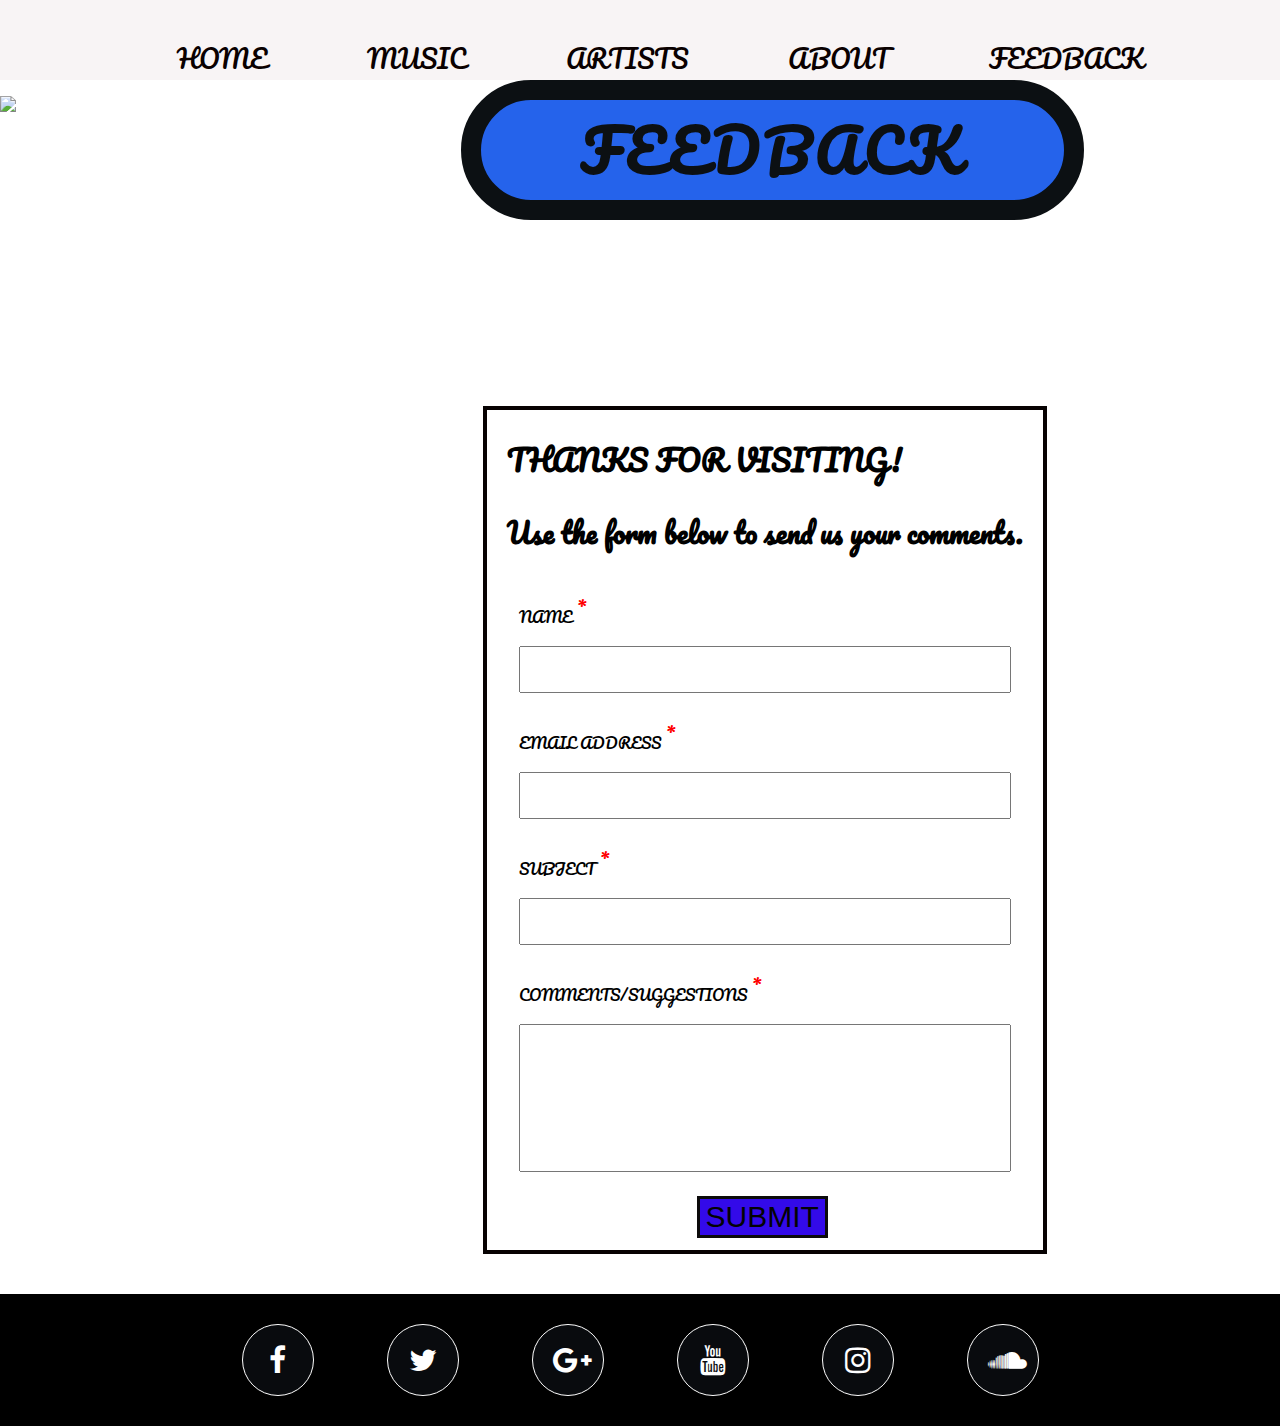
==== Feedback.html @ 9dc31f26 "Update Feedback.html" ====
<!DOCTYPE html>
<html lang="en">
<head>
    <meta charset="UTF-8">
    <meta http-equiv="X-UA-Compatible" content="IE=edge">
    <meta name="viewport" content="width=device-width" initial-scale="0">
    <title>MUSIC DAY</title>
    <link rel="stylesheet" href="https://cdnjs.cloudflare.com/ajax/libs/font-awesome/4.7.0/css/font-awesome.min.css">
    <link rel="stylesheet" href="2.css">
</head>
<body>
    <nav class="navigation1">
        <ul class="nav-pills">
            <li class="list-inline"><a class="link" href="index.html">HOME</a></li>
            <li class="list-inline"><a class="link" href="Trending.html">MUSIC</a></li>
            <li class="list-inline"><a class="link" href="Artists.html">ARTISTS</a></li>
            <li class="list-inline"><a class="link" href="#">ABOUT</a></li>
            <li class="list-inline"><a class="link" href="Feedback.html">FEEDBACK</a></li>
        </ul>
    </nav>
    <div >
        <img class="img0" src="Pages\Fourth Image.jpg" alt="Music image">
        <h1 class='ok2'>FEEDBACK</h1>
    </div>
    <form class="form2" action="action_page.php">
        <div>
        <h2 class=big>THANKS FOR VISITING!
        </h2>
        <p></p>
        <h2 class="lbig">Use the form below to send us your comments.</h2>
        </div>
        <div class="container1">
        <p >NAME <sup  class="star">*</sup></p>
        <input type="text1" name="name" required>
        </div>
        <div class="container1">
        <p>EMAIL ADDRESS <sup  class="star">*</sup></p>
        <input type="email" name="mail" required>
        </div>
        <div class="container1">
        <p>SUBJECT <sup  class="star">*</sup></p>
        <input type="text1" name="subject">
        </div>
        <div class="container1">
        <p>COMMENTS/SUGGESTIONS <sup  class="star">*</sup></p>
        <input type="text2" name="comments" required>
        </div>
        <div>
        <button >SUBMIT</button>
        </div>
    </form>
    <footer class="footer2">
        <ul class="list-non-bullet footer-links">
            <li class="list-inline"><a class="link fa fa-facebook" href="#" title="Go to Our Facebook Account"></a></li>
            <li class="list-inline"><a class="link fa fa-twitter" href="#" title="Go to Our Twitter Account"></a></li>
            <li class="list-inline"><a class="link fa fa-google-plus" href="#" title="Go to Our GooglePlus Account"></a></li>
            <li class="list-inline"><a class="link fa fa-youtube" href="#" title="Go to Our Youtube Account"></a></li>
            <li class="list-inline"><a class="link fa fa-instagram" href="#" title="Go to Our Instagram Account"></a></li>
            <li class="list-inline"><a class="link fa fa-soundcloud" href="#" title="Go to Our iTunes Account"></a></li>
        </ul>
    </footer>
</body>
</html>
---- 2.css ----
@import url('https://fonts.googleapis.com/css2?family=Pacifico&display=swap');

html{
    font-size:62.5;
}
body{
    margin: 0px;
    font-family: 'Pacifico', cursive;
    box-sizing: border-box;
}

:root {
    --primary-color: #2563EB;
    --off-white: #f3f4f6;
    --dark-grey: #6b7280;
}

.img0{
    width: 100%;
    position:fixed;
    text-align: center;
    box-sizing: border-box;
}

.ok{
    background-color:var(--primary-color);
    color: rgb(12, 16, 19);
    text-align:center;
    padding-left: 100px;
    padding-right: 100px;
    letter-spacing: 4px;
    font-size: 57px;
    border-style: solid;
    border-width: 20px;
    border-top-right-radius: 5rem;
    border-top-left-radius: 5rem;
    border-bottom-left-radius: 5rem;
    border-bottom-right-radius: 5rem;
    margin: 0px;
    position:absolute;
    top:15px;
    left: 36%;
    text-decoration: none;
}

.ok1{
    background-color:var(--primary-color);
    color: rgb(12, 16, 19);
    text-align:center;
    padding-left: 100px;
    padding-right: 100px;
    letter-spacing: 4px;
    font-size: 57px;
    border-style: solid;
    border-width: 20px;
    border-top-right-radius: 5rem;
    border-top-left-radius: 5rem;
    border-bottom-left-radius: 5rem;
    border-bottom-right-radius: 5rem;
    margin: 0px;
    position:absolute;
    top:80px;
    left: 39%;
}

.ok2{
    background-color:var(--primary-color);
    color: rgb(12, 16, 19);
    text-align:center;
    padding-left: 100px;
    padding-right: 100px;
    letter-spacing: 4px;
    font-size: 57px;
    border-style: solid;
    border-width: 20px;
    border-top-right-radius: 5rem;
    border-top-left-radius: 5rem;
    border-bottom-left-radius: 5rem;
    border-bottom-right-radius: 5rem;
    margin: 0px;
    position:absolute;
    top:80px;
    left: 36%;
}
.form0 {
    border: 4px solid #070202;
    position: relative;
    top: 390px;;
    left: 37.70%;
    width:max-content;
    padding-left: 20px;
    padding-right: 20px;
}

.big{
    font-size: 29px;
}
.container0{
    border: none;
    background-color:transparent;
}

input[type=text]{
    width: 100%;
    margin: 0px;
    padding:10px;
    font-size: 20px;
    display: inline-block;
    box-sizing: border-box;
}

button{
    background-color: white;
    color: rgb(44, 5, 90);
    border:3px solid rgb(12, 11, 11);
    position: relative;
    left: 190px;
    font-size: 30px;
    margin-top: 12px;
    margin-bottom: 12px;
}

button:hover{
    opacity:0.7;
}

.navigation{
    background-color: rgb(248, 244, 245);
    color:rgb(20, 7, 7);
    padding-top: 20px;
    padding-bottom: 20px;
    position: relative;
    top:615px;
}

.navigation1{
    background-color: rgb(248, 244, 245);
    color:rgb(20, 7, 7);
    padding-top: 20px;
    padding-bottom: px;
    position: relative;
    top:0px;
}

.navigation .nav-pills,.navigation1 .nav-pills{
    text-align: center;
}

.navigation .link,.navigation1 .link{
    text-decoration: none;
    padding: 0.5rem 1rem;
    color: rgb(10, 0, 0);
    font-size: 25px;
}

.list-inline{
    display: inline;
    padding: 0 2rem;
}

.footer{
    background-color:black;
    text-align: center;
    padding-top: 5px;
    padding-bottom: 5px;
    position: relative;
    top:615px;
}

.footer1{
    background-color:black;
    text-align: center;
    padding: 0px;
    padding-top: 5px;
    padding-bottom: 5px;
    position: relative;
    bottom:-42px;
}

.footer2{
    background-color:black;
    text-align: center;
    padding: 0px;
    padding-top: 5px;
    padding-bottom: 5px;
    position: relative;
    bottom:-350px;
}

.footer,.footer1,.footer2 .footer-links{
    font-size: 20px;
}

.footer,.footer1,.footer2 .link {
    color: white;
}

.footer,.footer1,.footer2 ul {
    padding-inline-start: 0px;
}

.fa {
    padding: 20px;
    font-size: 30px;
    width: 30px;
    text-align: center;
    text-decoration: none;
    margin: 5px 2px;
    border-radius: 50%;
}
.fa:hover {
    opacity: 0.7;
}
.fa-facebook {
    background: #090b0e;
    color: white;
    border: 1px solid white;
}
.fa-twitter {
    background: #090b0e;
    color: white;
    border: 1px solid white;
}
.fa-google-plus {
    background: #090b0e;
    color: white;
    border: 1px solid white;
}
.fa-soundcloud {
    background: #090b0e;
    color: white;
    border: 1px solid white;
}
.fa-youtube {
    background: #090b0e;
    color: white;
    border: 1px solid white;
}
.fa-instagram {
    background: #090b0e;
    color: white;
    border: 1px solid white;
}

.main{
    padding: 40px 0;
}

.container2,.container3,.container4{
    padding-right: 15px;
    padding-left: 15px;
    margin-left: auto;
    margin-right: auto;
}

.img2{
    width: 100%;
    position:fixed;
    text-align: center;
    box-sizing: border-box;
    opacity: 1;
}

.form1{
    position:absolute;
    top:22px;
    left: 85%;
    padding: 0;
    border:0;
}

.search{
    background-color: var(--primary-color);
    border:3px solid black;
    padding:0.5rem 1rem;
    border-radius: 50px;
    font-size: 1rem;
    color:black;
    font-family:initial;
}

.search:focus{
    outline: 0;
    background-color:rgb(30, 228, 211);
}

.search::placeholder{
    color: black;
    font-size: 24px;
}

.row1,.row2,.row3{
    display:flex;
    flex-wrap: nowrap;
    justify-content: center;
    margin-right: -15px;
    margin-left: -15px;
    flex-direction: row;
}

h3{
    background-color: rgb(30, 173, 230);
    display:flex;
    flex-wrap: wrap;
    flex-direction: row;
    margin-block-start: 1em;
    margin-block-end: 1em;
    margin-inline-start: 0px;
    margin-inline-end: 0px;
    font-size: 34px;
    margin-top: 0;
    padding-right: 3px;
    padding-left: 3px;
    margin-bottom: 34px;
    padding-bottom: 15px;
    font-weight: 500;
    line-height: 1.2;
    box-shadow: 5px 5px;
}

h4{
    display: block;
    margin-block-start: 1.33em;
    margin-block-end: 1.33em;
    margin-inline-start: 0px;
    margin-inline-end: 0px;
    font-size: 25px;
    text-transform: uppercase;
    margin-top: 15px;
    font-weight: 700;
    margin-bottom: .5rem;
    line-height: 1.2;
}

.overview{
    position: absolute;
    left: 0px;
    right: 0px;
    bottom: 0px;
    background-color: #fff;
    padding: 1rem;
    padding-bottom: 60px;
    max-height: 100%;
    transform: translateY(101%);
    transition: transform 0.3s ease-in;
}
.col1:hover .overview{
    transform: translateY(0);
}
.col2:hover .overview{
    transform: translateY(0);
}
.col3:hover .overview{
    transform: translateY(0);
}
.col4:hover .overview{
    transform: translateY(0);
}

p{
    display: block;
    margin-block-start: 1em;
    margin-block-end: 1em;
    margin-inline-start: 0px;
    margin-inline-end: 0px;
    font-size: 15px;
    margin-top: 0;
    margin-bottom: 1rem;
}

.img1{
    width:400px;
    height: 400px;
    vertical-align: middle;
    border-style: none;
    box-shadow: 5px 5px white;
}

.imp{
    padding-top: 150px;
}

.col{
    position: relative;
    text-align: center;
    width: 100%;
    margin: 1rem;
}
.col1,.col2,.col3,.col4{
    position: relative;
    text-align: center;
    width: 100%;
    margin: 1rem;
    border-radius: 3px;
    box-shadow:0.2px 4px 5px black;
    position: relative;
    overflow: hidden;
}

.colour{
    color:rgb(28, 41, 224)
}

audio {
    background-color: white;
    width: 400px;
    height: 50px;
    cursor: pointer;
    box-shadow:3px 3px rgb(8, 8, 8);
}

.flip-card {
    width: 500px;
    height: 500px;
    perspective: 1000px;
}

.flip-card-inner {
    position: relative;
    width: 108%;
    height: 100%;
    text-align: center;
    transition: transform 0.6s;
    transform-style: preserve-3d;
}

.flip-card:hover .flip-card-inner {
    transform: rotateY(180deg);
}

.flip-card-front, .flip-card-back {
    position: absolute;
    width: 100%;
    height: 100%;
    -webkit-backface-visibility: hidden;
    backface-visibility: hidden;
}

.flip-card-back {
    background-color: #E0FFFF;
    transform: rotateY(180deg);
    color:#323738;
    border: 3px solid black;
    height:100% ;
    width:100%;
}

.col5,.col6,.col7,.col8{
    position: relative;
    text-align: center;
    width: 100%;
    margin: 1rem;
    box-shadow:5px 10px 18px red;
    border-radius: 3px;
    position: relative;
    overflow: hidden;
}
pre{
    font-size: px;
}

.form2{
    background-color: white;
    border: 4px solid #070202;
    position: relative;
    top: 310px;;
    left: 37.70%;
    width:max-content;
    padding-left: 20px;
    padding-right: 20px;
}

.lbig{
    font-size: 27px;
}
.container1{
    border: none;
    background-color:white;
    padding: 12px;
}

input[type=text1]{
    width: 100%;
    margin: 0px;
    padding:10px;
    font-size: 20px;
    display: inline-block;
    box-sizing: border-box;
}

input[type=text2]{
    width: 100%;
    margin: 0px;
    padding-bottom:120px;
    font-size: 20px;
    display: inline-block;
    box-sizing: border-box;
}


input[type=email]{
    width: 100%;
    margin: 0px;
    padding:10px;
    font-size: 20px;
    display: inline-block;
    box-sizing: border-box;
}

button{
    background-color: rgb(51, 10, 233);
    color: rgb(3, 3, 3);
    border:3px solid rgb(12, 11, 11);
    position: relative;
    left: 190px;
    font-size: 30px;
    margin-top: 12px;
    margin-bottom: 12px;
}

button:hover{
    opacity:0.7;
}

.star{
    color:red;
    font-size: 20px;
}
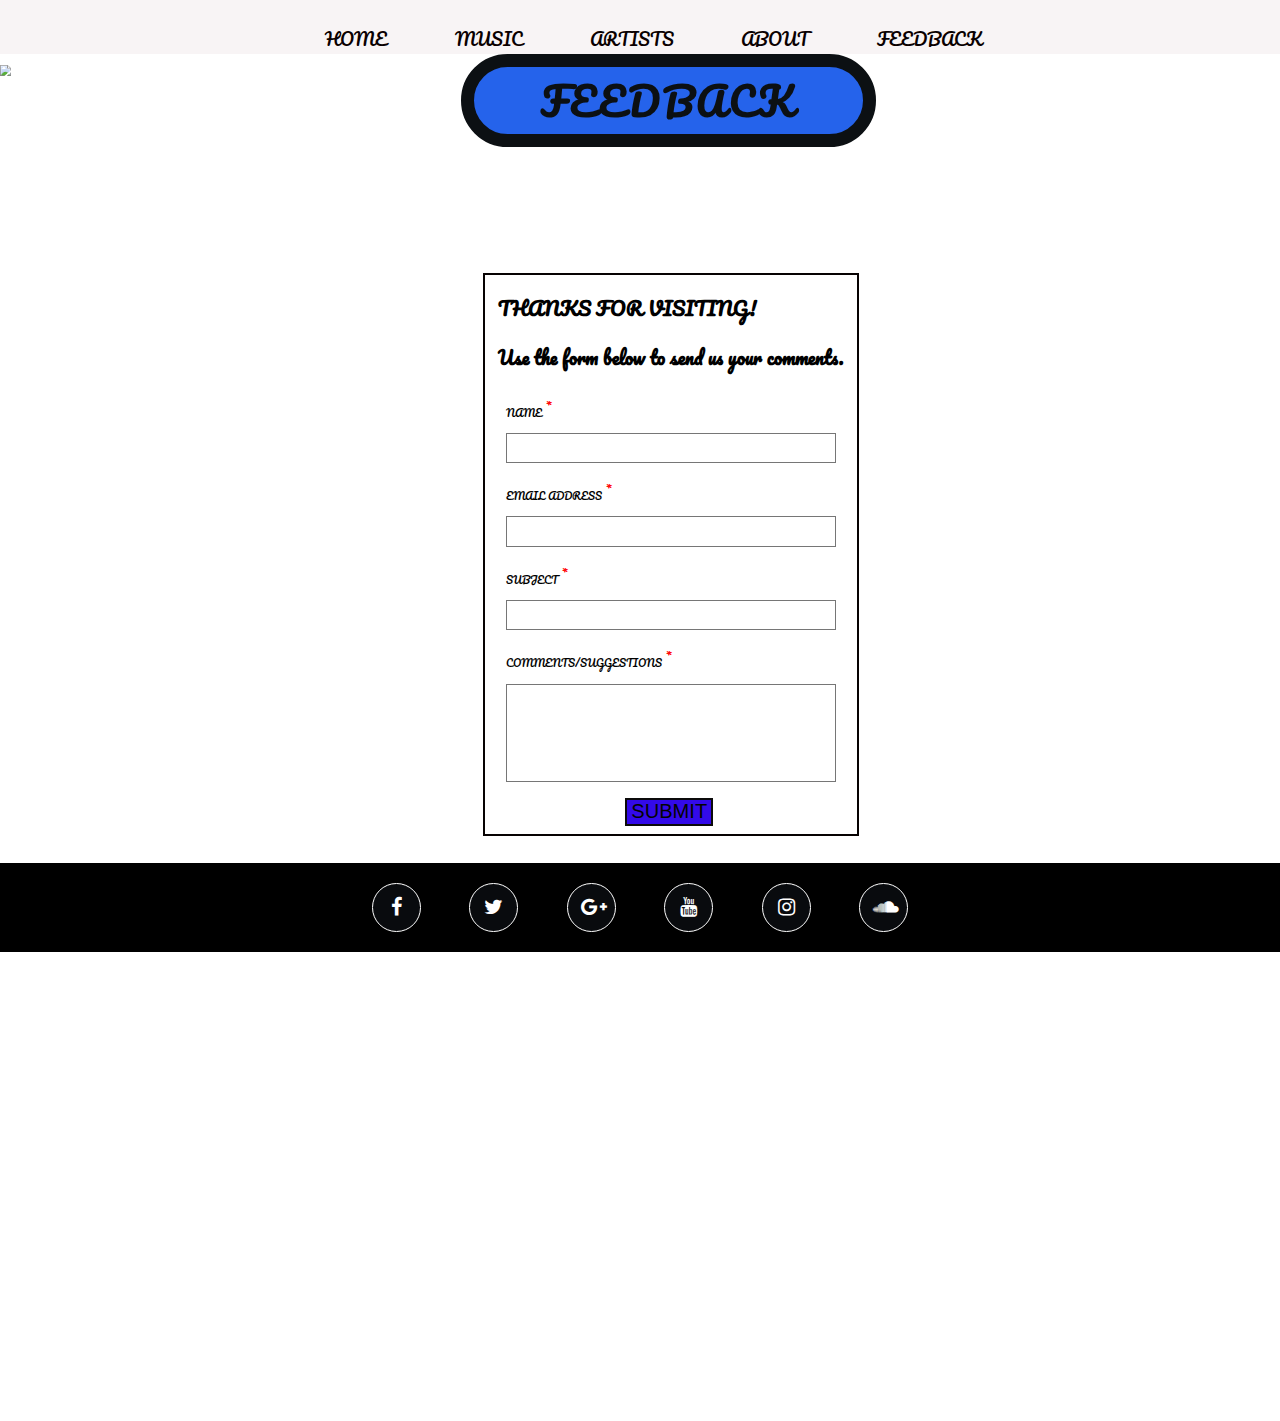
==== commit 5cbd2666: "Update Feedback.html" ====
--- a/Feedback.html
+++ b/Feedback.html
@@ -3,7 +3,7 @@
 <head>
     <meta charset="UTF-8">
     <meta http-equiv="X-UA-Compatible" content="IE=edge">
-    <meta name="viewport" content="width=device-width" initial-scale="0">
+    <meta name="viewport" content="width=device-width, initial-scale=1.0">
     <title>MUSIC DAY</title>
     <link rel="stylesheet" href="https://cdnjs.cloudflare.com/ajax/libs/font-awesome/4.7.0/css/font-awesome.min.css">
     <link rel="stylesheet" href="2.css">
--- a/2.css
+++ b/2.css
@@ -1,8 +1,9 @@
 @import url('https://fonts.googleapis.com/css2?family=Pacifico&display=swap');
 
 html{
-    font-size:62.5;
-}
+    zoom:67%;
+}
+
 body{
     margin: 0px;
     font-family: 'Pacifico', cursive;
@@ -11,8 +12,6 @@
 
 :root {
     --primary-color: #2563EB;
-    --off-white: #f3f4f6;
-    --dark-grey: #6b7280;
 }
 
 .img0{
